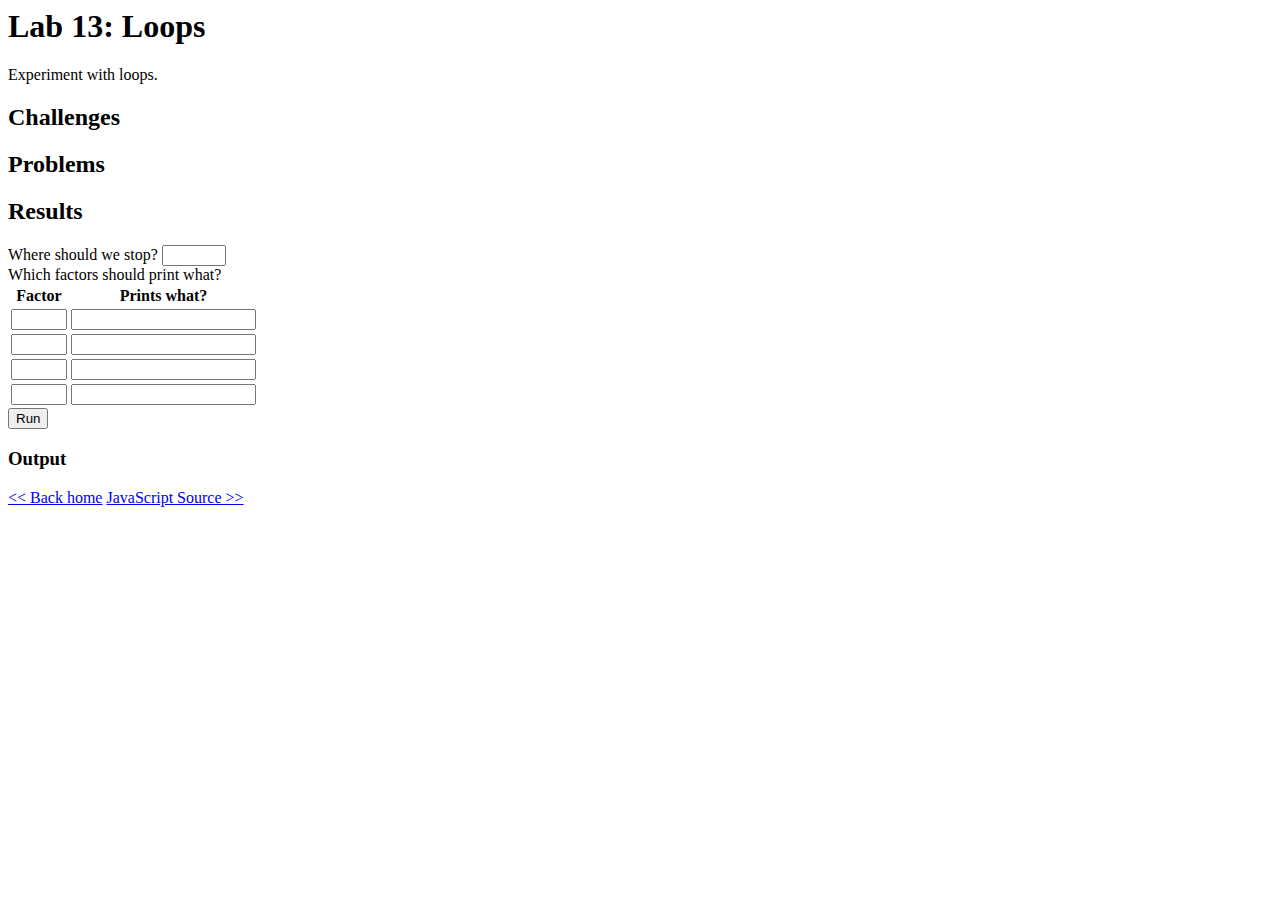
==== lab13/index.html @ 96e9f596 "lab13" ====
<html>
<head>
  <title>Lab 13: Loops</title>
  <link rel="stylesheet" type="text/css" href="css/lab13.css">
  <script src="js/lab13.js" defer></script>
  <script
  src="https://code.jquery.com/jquery-3.6.1.min.js"
  integrity="sha256-o88AwQnZB+VDvE9tvIXrMQaPlFFSUTR+nldQm1LuPXQ="
  crossorigin="anonymous"></script>
</head>
<body>
<div class="content">
  <h1>Lab 13: Loops</h1>
  <p>Experiment with loops.</p>
  <h2>Challenges</h2>
  <p></p>
  <h2>Problems</h2>
  <p></p>
  <h2>Results</h2>
  <p></p>
</div>
<div>
  Where should we stop? <input type="number" min=0 max="200" id="max"><br>
  Which factors should print what?<br>
  <table>
    <tr>
      <th>Factor</th>
      <th>Prints what?</th>
    </tr>
    <tr>
      <td><input type="number" min=0 max="23" id="num0"></td>
      <td><input type="text" id="text0"></td>
    </tr>
    <tr>
      <td><input type="number" min=0 max="23" id="num1"></td>
      <td><input type="text" id="text1"></td>
    </tr>
    <tr>
      <td><input type="number" min=0 max="23" id="num2"></td>
      <td><input type="text" id="text2"></td>
    </tr>
    <tr>
      <td><input type="number" min=0 max="23" id="num3"></td>
      <td><input type="text" id="text3"></td>
    </tr>
    </table>
    <button id="submit">Run</button>
  </div>
  <h3>Output</h3>
  <div id="output"></div>
  <div class="linkbox">
    <a class= "homelink" href="file:///C:/Users/rando/Documents/GitHub/landonart101/lab13/index.html">&lt;&lt; Back home</a>
    <a class= "sourcelink" href="js/lab13.js" target="source">JavaScript Source &gt;&gt;</a>
    </div>
  </body>
</html>
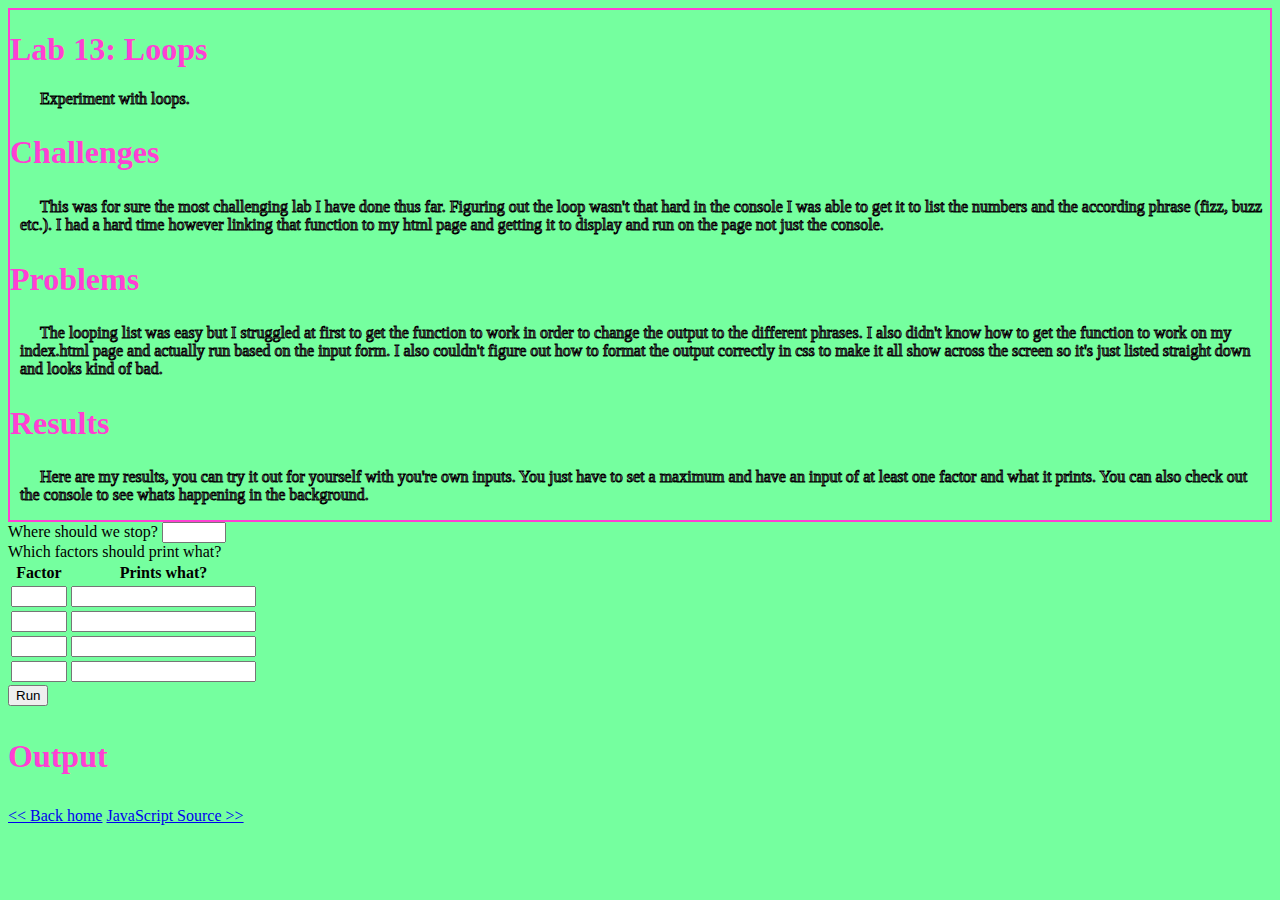
==== commit 75bdebeb: "lab13 resubmit" ====
--- a/lab13/index.html
+++ b/lab13/index.html
@@ -13,11 +13,23 @@
   <h1>Lab 13: Loops</h1>
   <p>Experiment with loops.</p>
   <h2>Challenges</h2>
-  <p></p>
+  <p>This was for sure the most challenging lab I have done thus far. Figuring
+  out the loop wasn't that hard in the console I was able to get it to list the
+numbers and the according phrase (fizz, buzz etc.). I had a hard time however
+linking that function to my html page and getting it to display and run on the
+page not just the console.</p>
   <h2>Problems</h2>
-  <p></p>
+  <p>The looping list was easy but I struggled at first to get the function to
+  work in order to change the output to the different phrases. I also didn't know
+how to get the function to work on my index.html page and actually run based on
+the input form. I also couldn't figure out how to format the output correctly in
+css to make it all show across the screen so it's just listed straight down and
+looks kind of bad.</p>
   <h2>Results</h2>
-  <p></p>
+  <p>Here are my results, you can try it out for yourself with you're own inputs.
+  You just have to set a maximum and have an input of at least one factor and
+what it prints. You can also check out the console to see whats happening in the
+background.</p>
 </div>
 <div>
   Where should we stop? <input type="number" min=0 max="200" id="max"><br>
--- a/lab13/css/lab13.css
+++ b/lab13/css/lab13.css
@@ -0,0 +1,46 @@
+h1{
+  color: #FF3FD3;
+  font-size: 200%;
+
+}
+
+h2{
+  color: #FF3FD3;
+  font-size: 200%;
+
+}
+
+h3{
+  color: #FF3FD3;
+  font-size: 200%;
+
+}
+
+p{
+  color: white;
+  -webkit-text-stroke: 1px black;
+  font-size: 100%;
+  font-family: "Times New Roman";
+  text-indent: 20px;
+  margin-left: 10px;
+}
+
+body {
+  background-color: #75FF9F;
+}
+
+.input-output {
+  color: orange;
+  font-size: 200%;
+  font-family: "Impact";
+  border: solid 2px orange;
+  background-color: #006F0A;
+}
+
+.output {
+  color: #FF3FD3;
+}
+
+.content {
+  border: solid 2px #FF3FD3;
+}
